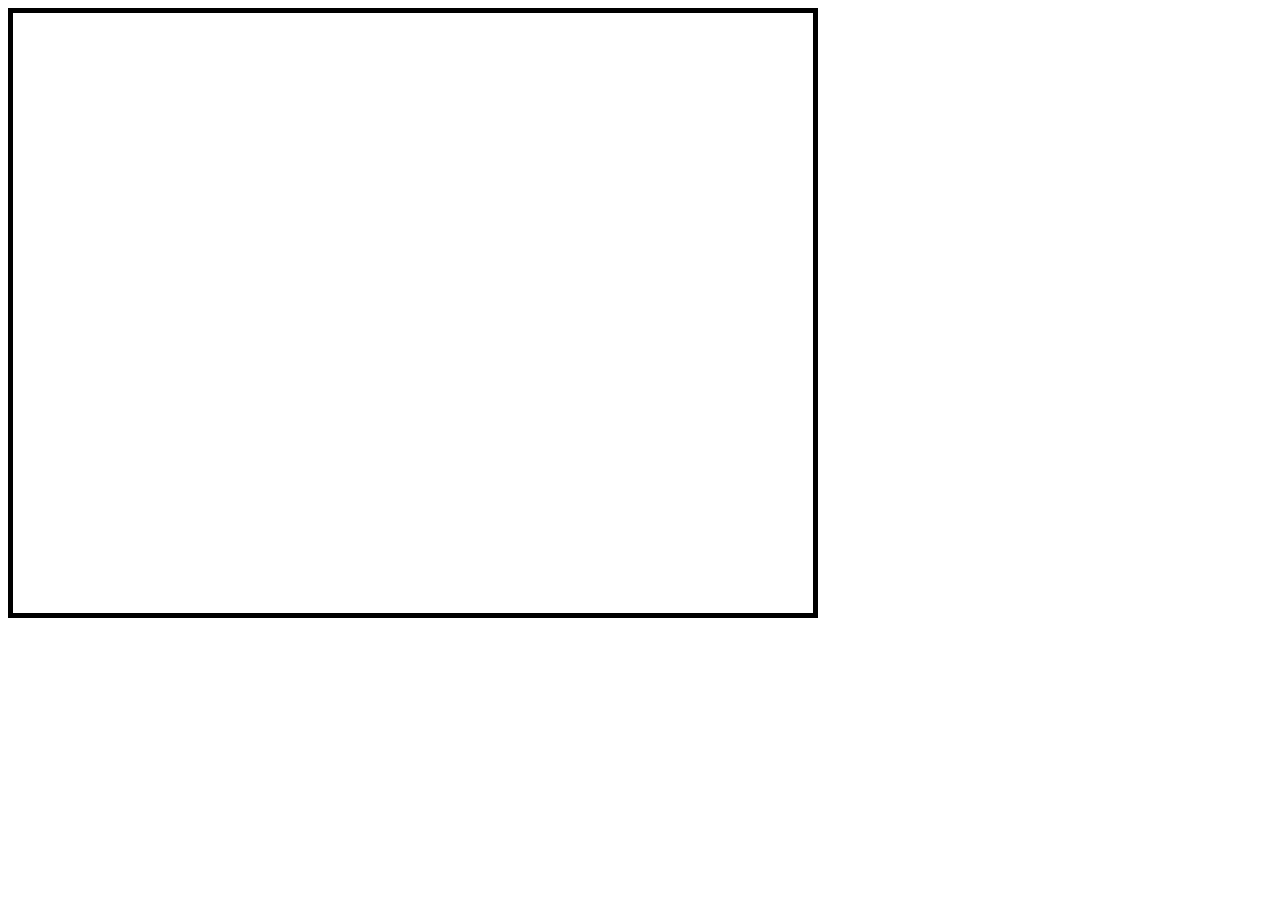
==== Main/index.html @ 9d36383a "Add files via upload" ====
<html>
  <head>
    <title>Covid Lounge</title>
    <style>
      canvas {
        width: 800px;
        height: 600px;
        border: 5px solid black;
      }
    </style>
    <script src="/socket.io/socket.io.js"></script>
  </head>
  <body>
    <canvas id="canvas"></canvas>
  </body>
  <script src="/static/game.js"></script>
</html>
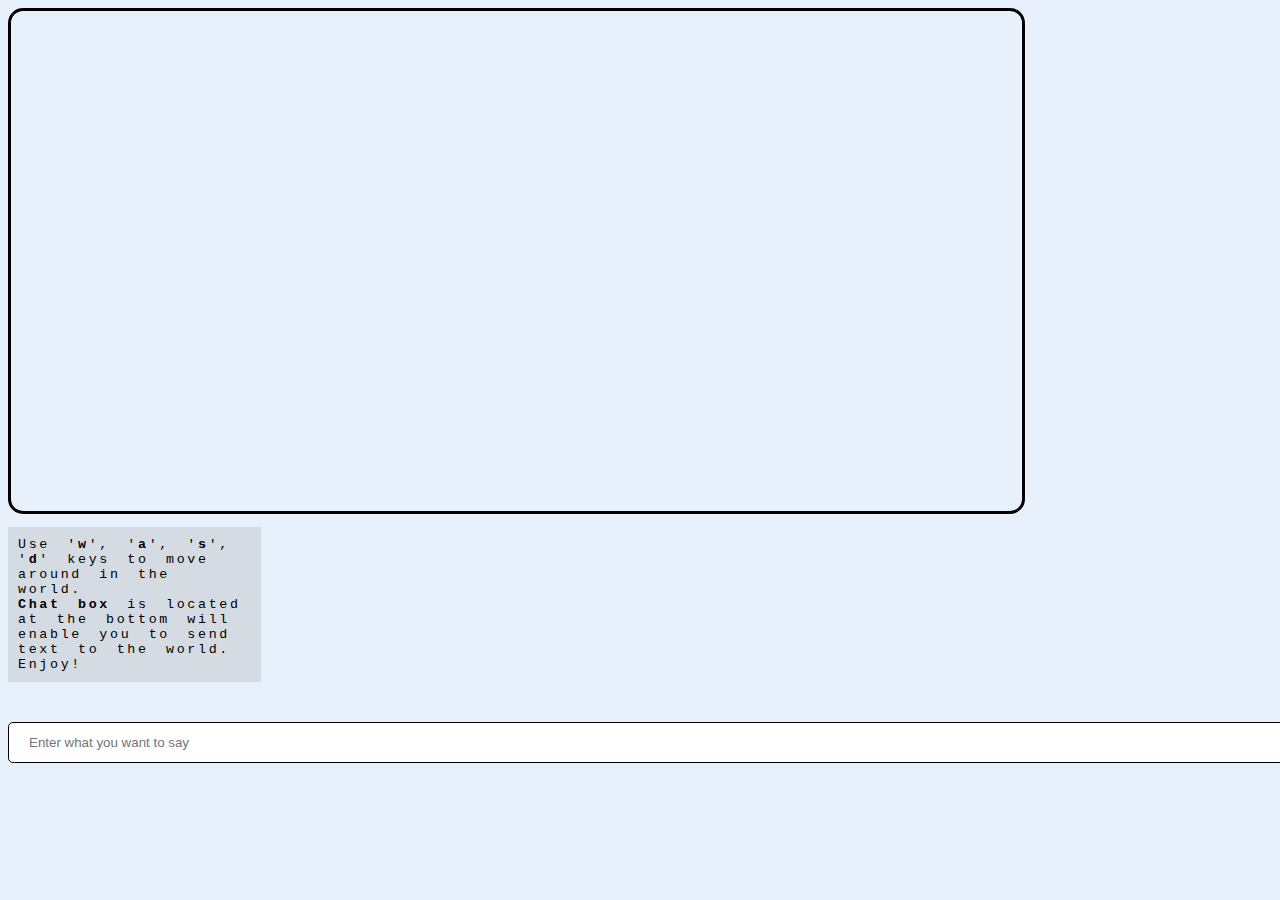
==== commit 3989f5bb: "merge" ====
--- a/Main/index.html
+++ b/Main/index.html
@@ -1,17 +1,33 @@
-<html>
+<!DOCTYPE html>
+<html lang="en">
   <head>
+    <meta charset="UTF-8" />
+    <meta name="viewport" content="width=device-width, initial-scale=1.0" />
     <title>Covid Lounge</title>
-    <style>
-      canvas {
-        width: 800px;
-        height: 600px;
-        border: 5px solid black;
-      }
-    </style>
+    <link rel="stylesheet" href="stylesheet.css" />
     <script src="/socket.io/socket.io.js"></script>
+    <script src="/static/game.js"></script>
   </head>
   <body>
-    <canvas id="canvas"></canvas>
+    <section id="One">
+      <!-- World -->
+      <canvas id="canvas"></canvas>
+
+      <!-- Instructions on how to use the chat box -->
+      <aside id="SideBar">
+        <p>
+          Use '<strong>w</strong>', '<strong>a</strong>', '<strong>s</strong>',
+          '<strong>d</strong>' keys to move around in the world. <br />
+          <strong>Chat box</strong> is located at the bottom will enable you to
+          send text to the world.<br />
+          Enjoy!
+        </p>
+      </aside>
+    </section>
+    <br />
+    <!-- For input text -->
+    <form id="Input">
+      <input type="text" name="chat" placeholder="Enter what you want to say" />
+    </form>
   </body>
-  <script src="/static/game.js"></script>
-</html>+</html>
--- a/Main/stylesheet.css
+++ b/Main/stylesheet.css
@@ -0,0 +1,45 @@
+body {
+  background-color: #e8f0fc;
+}
+
+#canvas {
+  float: left;
+  width: 80%;
+  height: 500px;
+  border: 3px solid #000;
+  border-radius: 15px;
+}
+
+#SideBar {
+  float: left;
+  width: 20%;
+}
+
+#SideBar p {
+  font-family: "Elise", "Preta", "Sunshine Daisies", Courier, monospace;
+  font-size: smaller;
+  letter-spacing: 0.2em;
+  word-spacing: 0.5em;
+  background-color: #d5dbe3;
+  padding: 10px;
+}
+
+#One::after {
+  content: "";
+  display: table;
+  clear: both;
+}
+
+input {
+  width: 100%;
+  /* box-sizing: border-box; */
+  padding: 12px 20px;
+  margin: 8px 0;
+  border: 1px solid black;
+  border-radius: 5px;
+}
+
+input:focus {
+  background-color: #ccdbf0;
+  border: white;
+}
